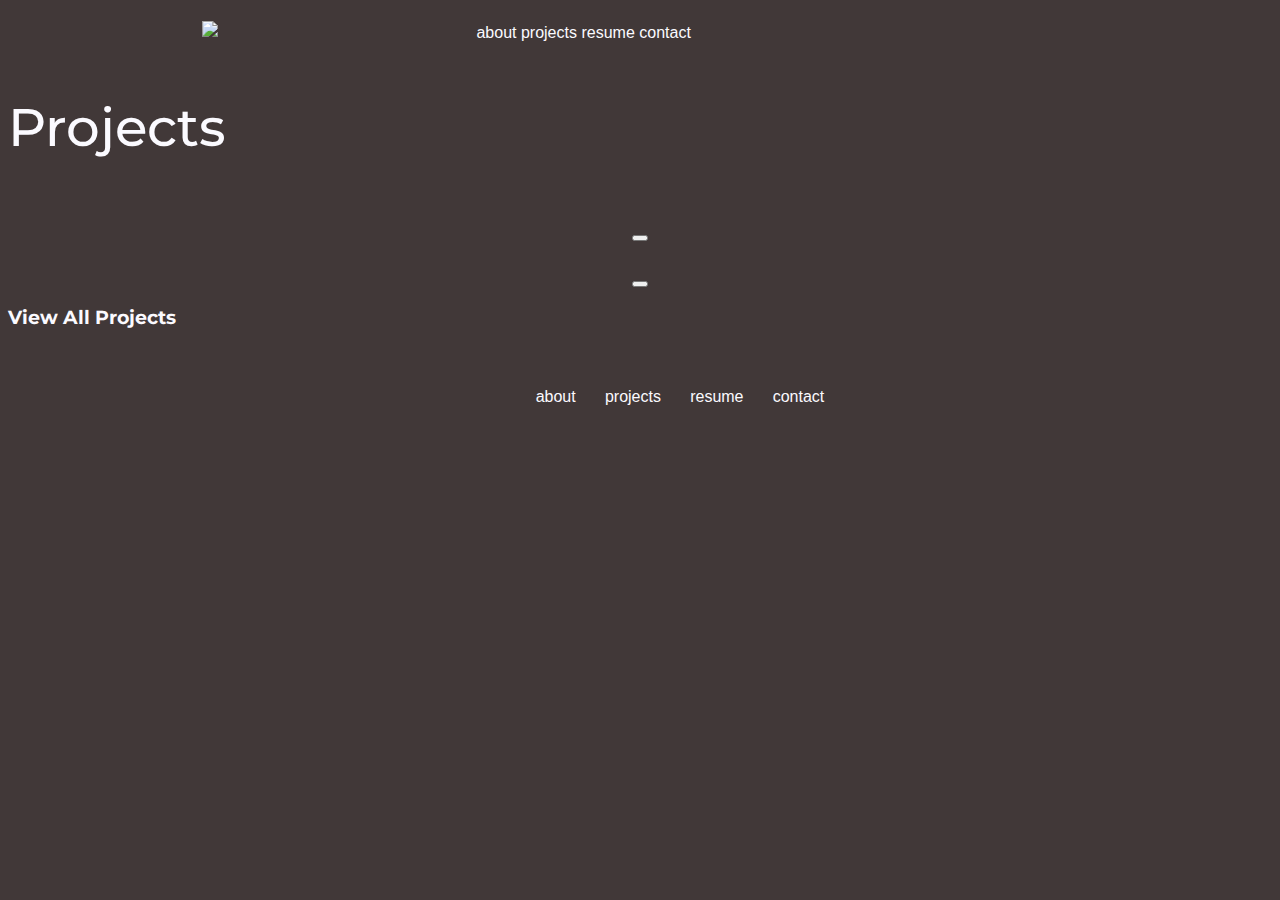
==== projects.html @ 6abdbca6 "project 18" ====
<!DOCTYPE html>
<html>
    <head>
        <title> my portfolio </title>
        <link rel="stylesheet" href="css/style.css">
        <link rel="preconnect" href="https://fonts.googleapis.com">
        <link rel="preconnect" href="https://fonts.gstatic.com" crossorigin>
        <link href="https://fonts.googleapis.com/css2?family=Montserrat:wght@300;400;500;600&display=swap" rel="stylesheet">        
    </head>
    <body>
        <header class="navigation" >
            <div class="inline-block logo" >
                <img src="images/logo.png">
            </div>
       <nav class="inline-block">
        <ul>
            <li class="inline-block">
                about

            </li>

            <li class="inline-block">
                projects

            </li>

            <li class="inline-block">
                resume

            </li>

            <li class="inline-block">
                contact

            </li>

        </ul>

       </nav>

        </header>

        <section class="Projects">
            <h1> Projects</h1>
            <div class="Work Grid"> 
                <div>
                    <img>
                </div>
                <div>
                    <h4></h4>
                    <p></p>
                    <button></button>          
                </div>
                <div>
                    <img>
                </div>
                <div>
                    <h4></h4>
                    <p></p>
                    <button></button>          
                </div>
            </div>
            <h3>View All Projects</h3>

        </section>

   
        <footer>
            <ul>
                <li class="inline-block"> 
                    about

                </li>

                <li class="inline-block"> 
                    projects

                </li>

                <li class="inline-block"> 
                    resume

                </li>


                <li class="inline-block"> 
                    contact

                </li>
            </ul>
        </footer>
   

    </body>
        </html>
---- css/style.css ----
body{
    background-color:#413838 ;
    color: #FBFAFF;
    font-family: 'Montserrat', sans-serif;
 }

 .inline-block{
    display: inline-block;
    vertical-align: top;
    font-family:'Gill Sans', 'Gill Sans MT', Calibri, 'Trebuchet MS', sans-serif
  }

  
  .logo{
    width: 30%;
    padding: 1%;
    text-align: center;
  }
  
  .nav{
    padding: 80%;
    margin: 80%;
    text-align: center;
    font-family: "inherit";

  }

  ul{
    width: 100%;
    margin-left: auto;
    font-family: 'inherit', sans-serif;
    text-align: center;
  }

  herolmg{ 
    height: 600px;
    padding: 25px;

  }

  .content {
    width: 500px;
    margin: 0 auto;
    font-family: montserrat;
  }

  .circle {
    border-radius: 90%;
    width: 40%;
    justify-content: center;
  }

  h1 {
    font-family: 'Montserrat', sans-serif;
    font-size: 40pt;
    font-weight: 500;
  }

  button{
  display: flex;
  justify-content: center;
    margin:auto  
  }
 
  footer{
    background-color: #413838;
    padding: 1%;
    text-align: center;
  }
  
  footer ul {
    display: inline-block;
    vertical-align: top;
  }
  
  footer li {
    padding: 1%;
    text-align: center;
  }
  
  .flex-container {
    display: flex;
    height: 200px;
    align-items: stretch;
  }
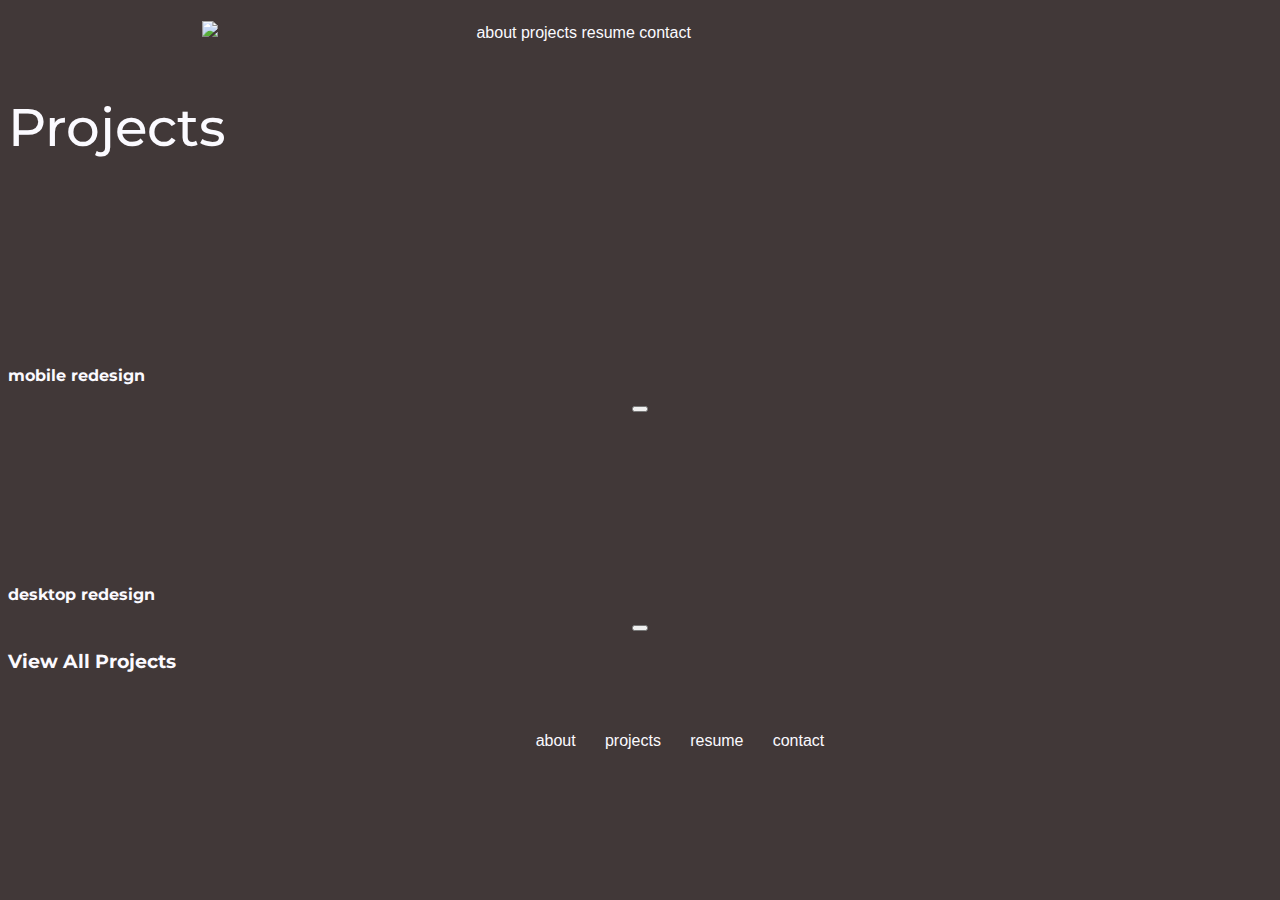
==== commit 82e7ed04: "help me" ====
--- a/projects.html
+++ b/projects.html
@@ -41,13 +41,15 @@
         </header>
 
         <section class="Projects">
+            <!-- My Projects Section Constructed using CSS Grid -->
+
             <h1> Projects</h1>
-            <div class="Work Grid"> 
+            <div class="workGrid"> 
                 <div>
                     <img>
                 </div>
                 <div>
-                    <h4></h4>
+                    <h4>mobile redesign</h4>
                     <p></p>
                     <button></button>          
                 </div>
@@ -55,7 +57,7 @@
                     <img>
                 </div>
                 <div>
-                    <h4></h4>
+                    <h4>desktop redesign</h4>
                     <p></p>
                     <button></button>          
                 </div>
--- a/css/style.css
+++ b/css/style.css
@@ -77,9 +77,43 @@
     padding: 1%;
     text-align: center;
   }
+
+  h1 {
+    font-family: 'Montserrat', sans-serif;
+    font-size: 40pt;
+    font-weight: 500;
+  }
   
   .flex-container {
     display: flex;
-    height: 200px;
-    align-items: stretch;
+    flex-direction: row;
+    div{
+      width:33%; 
+      padding:1%;
+      margin:auto
+    } 
+    div{
+      width: 33% 
+      padding: 1%;
+      margin:auto
+    } 
+    div{
+      width: 33% 
+      padding: 1%;
+      margin:auto
+    } 
+  }
+
+
+  .workGrid{
+display:grid;
+grid-template-rows: 100px 100px;
+row-gap: 50px;
+
+  }
+
+  @media only screen and (max width: 600){
+    flex-direction: columns: ;
+width: 100%;
+
   }